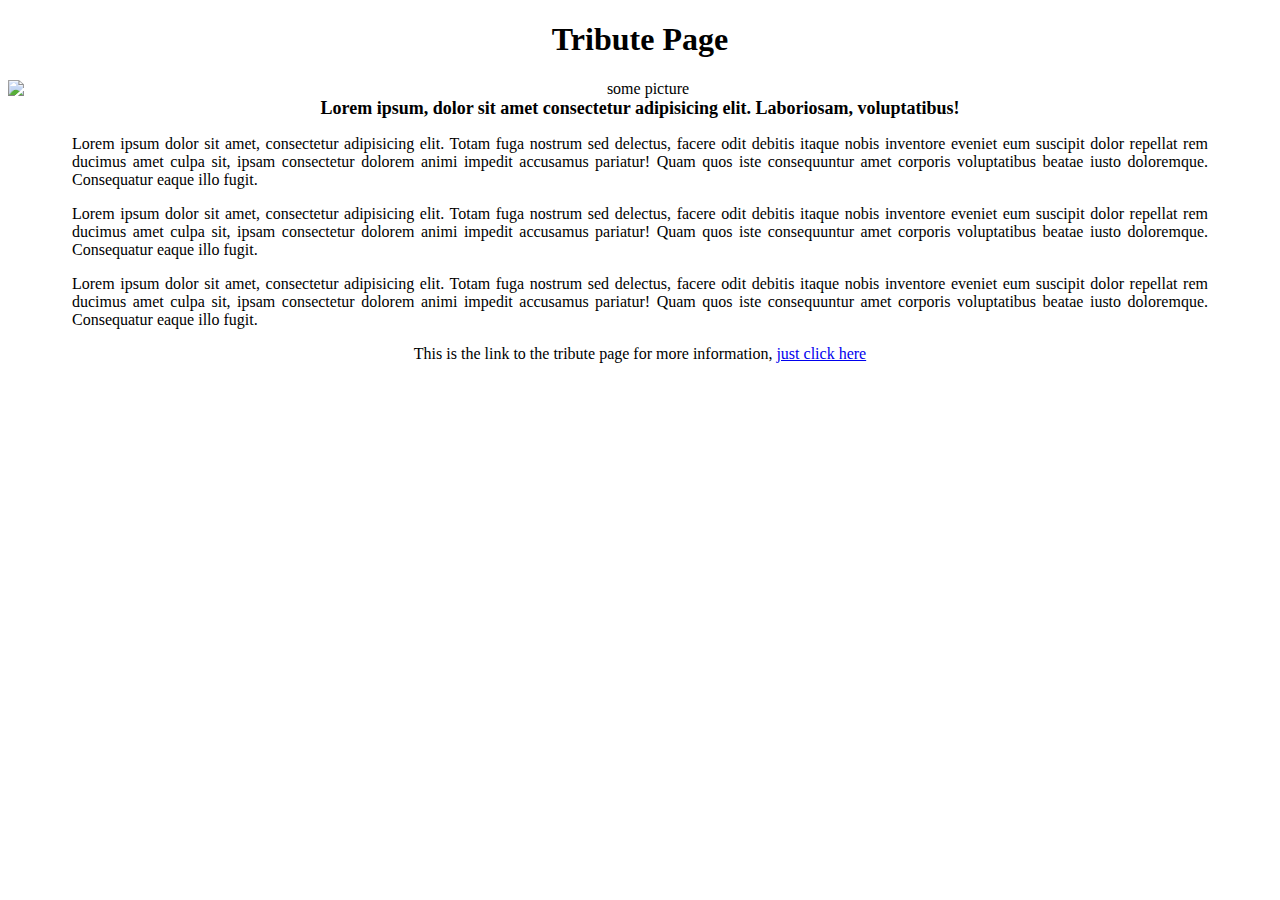
==== tribute page/index.html @ 5fc48be8 "tribute page complete" ====
<!DOCTYPE html>
<html lang="en">
<head>
    <meta charset="UTF-8">
    <meta name="viewport" content="width=device-width, initial-scale=1.0">
    <link rel="stylesheet" href="styles.css" />
    <title>Tribute Page</title>
</head>
<body>
    <main id="main">
    <h1 id="title"> Tribute Page</h1>
      <div id="img-div">
          <img id="image" src="https://placehold.co/500x400" alt="some picture"/>
          <figcaption id="img-caption">    Lorem ipsum, dolor sit amet consectetur adipisicing elit. Laboriosam, voluptatibus!
          </figcaption>
      </div>
    <div id="tribute-info">
     <p> Lorem ipsum dolor sit amet, consectetur adipisicing elit. Totam fuga nostrum sed delectus, facere odit debitis itaque nobis inventore eveniet eum suscipit dolor repellat rem ducimus amet culpa sit, ipsam consectetur dolorem animi impedit accusamus pariatur! Quam quos iste consequuntur amet corporis voluptatibus beatae iusto doloremque. Consequatur eaque illo fugit.</p>
        <p> Lorem ipsum dolor sit amet, consectetur adipisicing elit. Totam fuga nostrum sed delectus, facere odit debitis itaque nobis inventore eveniet eum suscipit dolor repellat rem ducimus amet culpa sit, ipsam consectetur dolorem animi impedit accusamus pariatur! Quam quos iste consequuntur amet corporis voluptatibus beatae iusto doloremque. Consequatur eaque illo fugit.</p>
                <p> Lorem ipsum dolor sit amet, consectetur adipisicing elit. Totam fuga nostrum sed delectus, facere odit debitis itaque nobis inventore eveniet eum suscipit dolor repellat rem ducimus amet culpa sit, ipsam consectetur dolorem animi impedit accusamus pariatur! Quam quos iste consequuntur amet corporis voluptatibus beatae iusto doloremque. Consequatur eaque illo fugit.</p>
    </div>
<p>This is the link to the tribute page for more information, <a id="tribute-link" href="/#" target="_blank">just click here</a></p>
</main>
</body>
</html>
---- tribute page/styles.css ----
#main {
  text-align: center;
}

#tribute-info {
  display: block;
  text-align: justify;
  margin: 0 4rem 0 4rem;
}

#image {
  display: block;
  justify-content: center;
  max-width: 100%;
  height: auto;
}

#img-caption {
  font-weight: bold;
  font-size: 18px;
}
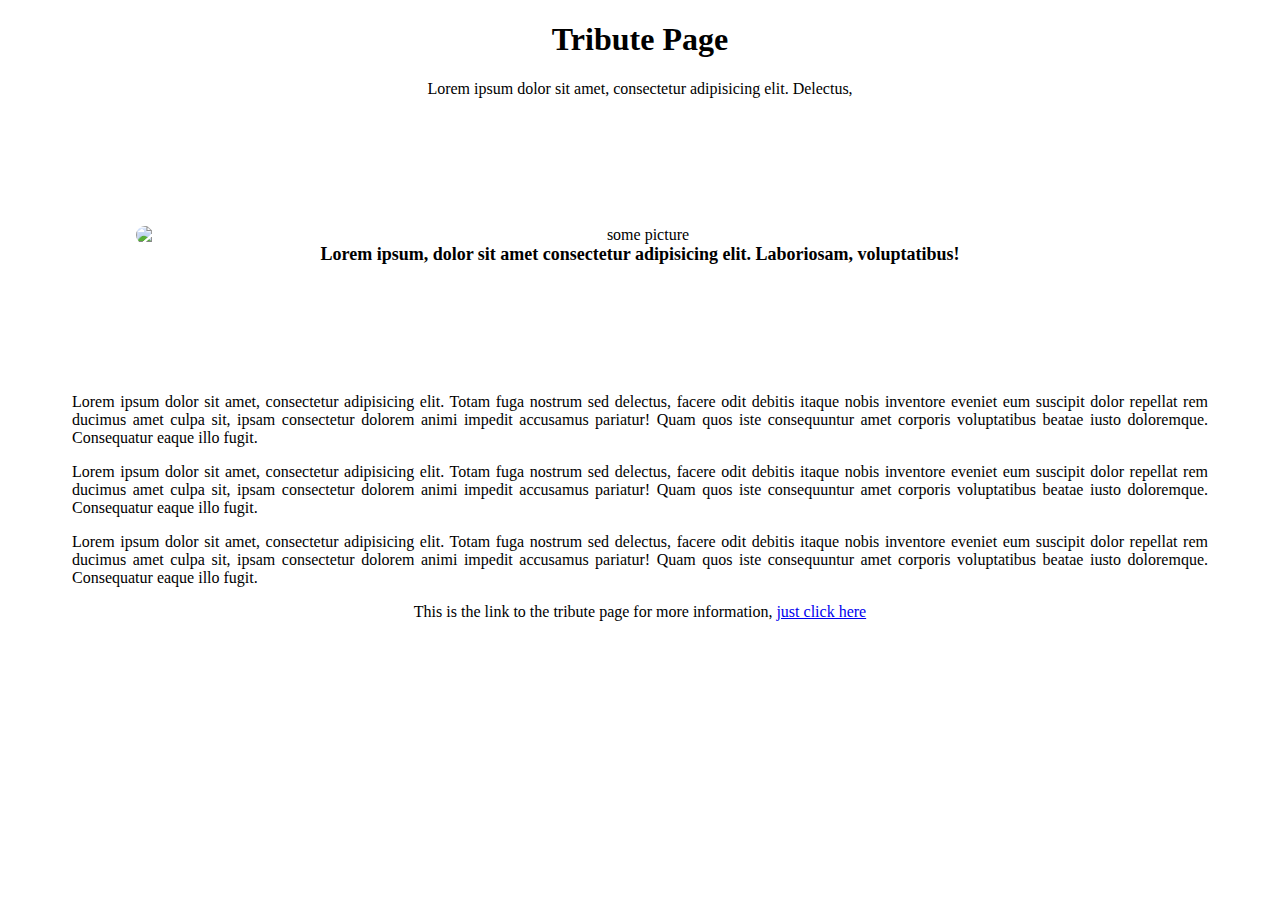
==== commit 5495ce85: "added project demo images" ====
--- a/tribute page/index.html
+++ b/tribute page/index.html
@@ -9,6 +9,7 @@
 <body>
     <main id="main">
     <h1 id="title"> Tribute Page</h1>
+    <p>Lorem ipsum dolor sit amet, consectetur adipisicing elit. Delectus,</p>
       <div id="img-div">
           <img id="image" src="https://placehold.co/500x400" alt="some picture"/>
           <figcaption id="img-caption">    Lorem ipsum, dolor sit amet consectetur adipisicing elit. Laboriosam, voluptatibus!
--- a/tribute page/styles.css
+++ b/tribute page/styles.css
@@ -8,11 +8,20 @@
   margin: 0 4rem 0 4rem;
 }
 
+#img-div {
+  display: flex;
+  flex-direction: column;
+  justify-content: center;
+  margin: 4rem;
+  padding: 4rem;
+}
+
 #image {
   display: block;
   justify-content: center;
   max-width: 100%;
   height: auto;
+  border-radius: 10px;
 }
 
 #img-caption {
